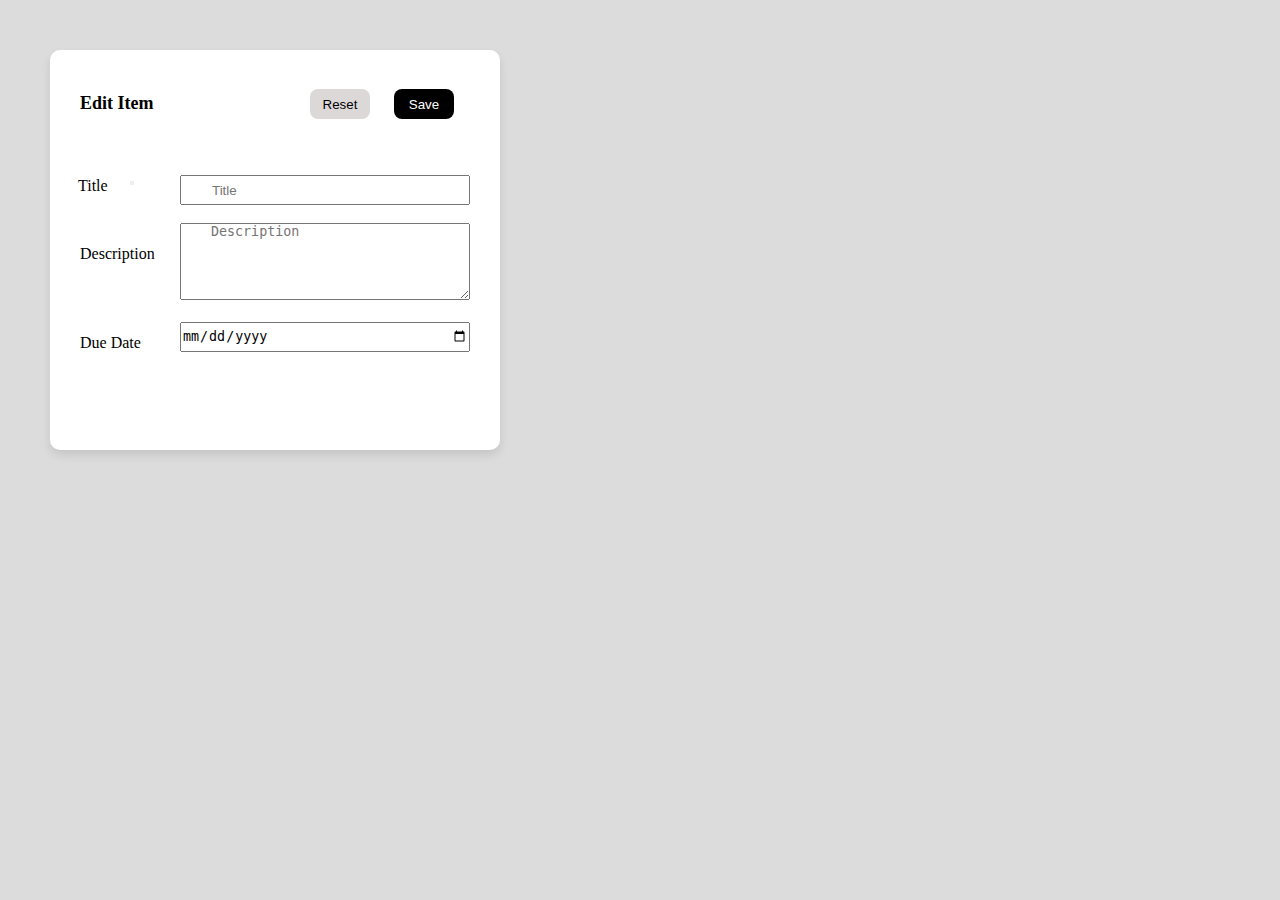
==== To-Do-List/edit.html @ 6ae37fa1 "initial commit" ====
<!DOCTYPE html>
<html lang="en">
<head>
    <meta charset="UTF-8">
    <meta name="viewport" content="width=device-width, initial-scale=1.0">
    <title>To Do List</title>
    <link rel="stylesheet" href="https://unicons.iconscout.com/release/v4.0.0/css/line.css">
    <link rel="stylesheet" href="style.css">
</head>
<body>

  <!-- <div class="app">
    <h4 class="mb-3">TODO App</h4>
  
    <div id="addNew" data-bs-toggle="modal" data-bs-target="#form">
      <span>Add New Task</span>
      <i class="fas fa-plus"></i>
    </div>
  </div> -->
  <div class="container-one" style="margin: 0 50px; align-items: center; display: flex;
  justify-content: center;">
    <div class="forms">
  <form
  class="modal fade"
  id="form"
  tabindex="-1"
  aria-labelledby="exampleModalLabel"
  aria-hidden="true"
>
  <div class="modal-dialog">
    <div class="modal-content">
      <div class="modal-header">
        <h4 class="modal-title" id="exampleModalLabel">Edit Item</h4>
        <div class="">
          <button type="button" class="btn btn-secondary" data-bs-dismiss="modal" id="cancelButton">
            Reset
          </button>
          <button type="submit" id="add" class="btn btn-primary" onclick="edit()">Save</button>
        </div>
        <button
          type="button"
          class="btn-close"
          data-bs-dismiss="modal"
          aria-label="Close"
        ></button>
      </div>
      <div class="modal-body">
        <p class="title">Title</p>
        <input type="text" class="form-control" name="" id="textInput" placeholder="Title" />
        <div id="msg"></div>
        <p class="descriptionOne">Description </p>
        <textarea
          name=""
          class="form-control"
          id="textarea"
          cols="30"
          rows="5"
          placeholder="Description"
          id="description"
        ></textarea>
        <br />
        <p class="date">Due Date</p>
        <input type="date" class="form-control" name="" id="dateInput" placeholder="" />
        <br />
      </div>
     
    </div>
  </div>
</form>
</div>
</div>

  
  <script src="script.js"></script>  
</body>
</html>
---- To-Do-List/style.css ----
*{
    margin: 0;
    padding: 0;
    box-sizing: border-box;
}

body{
    /* height: 100px;
    display: flex;
    align-items: center;
    justify-content: center; */
    background-color: gainsboro
}
.container{
    position: relative;
    top: 50px;
    max-width: 390px;
    width: 100%;
    background: white;
    border-radius: 10px;
    box-shadow: 0 5px 10px rgba(0, 0, 0, 0.1);
    overflow: hidden;
    /* margin: 0 20px; */
}

.container .forms{
    display: flex;
    align-items: center;
    height: 400px;
    width: 200%;
    transition: height 0.2s ease;
}



.input-field{
    display: flex;
    align-items: center;
    justify-content: center; 
    

    /* border-style: double;  */
     margin: 10px;
}

.non-existing-account{
    display: flex;
    align-items: center;
    justify-content: center;
}

 .existing-account{
    display: flex;
    align-items: center;
    justify-content: center;
} 

/* body {
    font-family: sans-serif;
    margin: 0 50px;
    background-color: #e5e5e5;
    overflow: hidden;
    display: flex;
    justify-content: center;
    align-items: center;
    height: 100vh;
  } */

  .login-link{
    color: black !important;
    font-weight: bold;
    text-decoration: none;
  }

  h6{
    color: black !important;
  }
  
  #registerButton{
    background-color: black;
    color: white;
    border-radius: 5px;
    width: 290px;
    height: 30px;
    position: relative;
    top: 10px;
    right: 5px;
}

i{
    position: relative;
    right: 285px;
}

input{
    width: 290px;
    height: 30px;
    
    
}
::placeholder{
    position: relative;
    left: 30px;
    
    
}

h5{
    padding-left: 180px;
    font-weight: bolder;
    margin: 0;
    position: relative;
    bottom: 50px;
    right: 30px;
}

.create{
    padding-left: 180px; 
    margin: 0;
    position: relative;
    bottom: 50px;
    right: 30px;
}

.material-symbols-outlined{
    position: relative;
    right: 285px;
}

#username{
position: relative;
left: 5px;
}

#loginButton{
    background-color: black;
    color: white;
    border-radius: 5px;
    width: 290px;
    height: 30px;
    position: relative;
    top: 10px; 
    right: 10px;
}

.signup-link{
    color: black !important;
    font-weight: bold;
    text-decoration: none;
  }

  .input-field{
    position: relative fixed;
    left: 20px;
    
  }

  #login{
    position: relative;
    left: 470px;
    font-weight: bold;
    
  } 

  #register{
    position: relative;
    right: 50px;
    font-weight: bold;
    text-decoration: none;
    
  }

 .modal-dialog{
    display: flex;
    align-items: center;
    justify-content: center;
 }

 .container-one{
    position: relative;
    top: 50px;
    max-width: 450px;
    width: 100%;
    background: white;
    border-radius: 10px;
    box-shadow: 0 5px 10px rgba(0, 0, 0, 0.1);
    overflow: hidden;
    height: 400px;
 }

 .modal-title{
    font-weight: bolder;
    position: relative;
    bottom: 25px;
    font-size: large; 
    right: 50px;
 }
 
 #cancelButton{
    position: relative;
    left: 180px;
    height: 30px;
    width: 60px;
    border-radius: 8px;
    border: 0;
    background-color: rgb(221, 216, 216);
    bottom: 50px;
 }

 #add{
    position: relative;
    left: 200px;
    height: 30px;
    width: 60px;
    border-radius: 8px;
    border: 0;
    background-color: black;
    color: white;
    bottom: 50px;
 }

 .title{
    position: relative;
    right: 52px;
    bottom: 10px;
    
 }

 
 .descriptionOne{
    position: relative;
    right: 50px;
    top: 10px;
 }

 
 .date{
    position: relative;
    right: 50px;
 } 

 #textInput{
    position: relative;
    left: 50px;
    bottom: 30px;
 }

 #dateInput{
    position: relative;
    left: 50px;
    bottom: 30px;
 }

 textarea{
    position: relative;
    left: 50px;
    /* height: 100px; */
    width: 290px;
    bottom: 30px;
 }
 
 
tr{
    
    background: white;
    height: 70px;
    width: 100px;
    
}

.pm-5{
    
    padding: 100px;
    background-color: white;
    width: 900px;
    position: relative;
    left: 600px;
    top: 50px;
    

    
}

#button{
    display: flex;
    position: relative;
    left: 600px;
    height: 40px;
    width: 100px;
    border-radius: 5px;
    border: 0;
    background-color: black;
    color: white;
    bottom: 70px;
    justify-content: center;
    align-items: center;
    font-weight: bold;
}

#view{
    position: relative;
    left: 1px;
    color: orange;
}

#edit{
    position: relative;
    left: 6px;
    color: skyblue;
}

#delete{
    position: relative;
    left: 10px;
    color: orangered;
}

#textTwo{
    left: ;
}
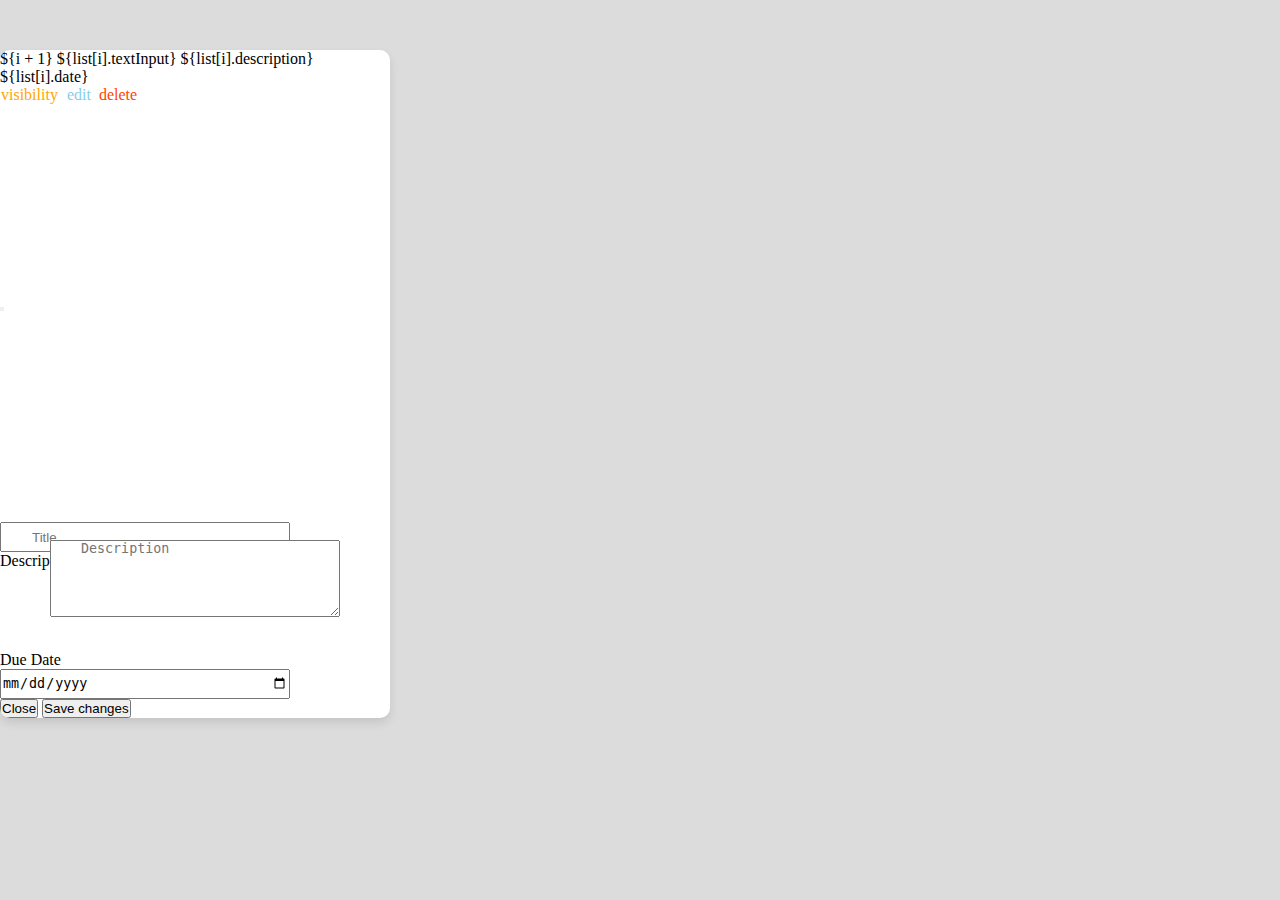
==== commit 3c3a641c: "new updates" ====
--- a/To-Do-List/edit.html
+++ b/To-Do-List/edit.html
@@ -17,60 +17,87 @@
       <i class="fas fa-plus"></i>
     </div>
   </div> -->
-  <div class="container-one" style="margin: 0 50px; align-items: center; display: flex;
-  justify-content: center;">
-    <div class="forms">
-  <form
-  class="modal fade"
-  id="form"
-  tabindex="-1"
-  aria-labelledby="exampleModalLabel"
-  aria-hidden="true"
+  <!-- <div class="container-one" style="margin: 0 50px; align-items: center; display: flex;
+  justify-content: center;"> -->
+   <div class="container">
+  <tr>
+  <td>${i + 1}</td>
+  <td>${list[i].textInput}</td>
+  <td>${list[i].description}</td>
+  <td>${list[i].date}</td>
+  <td> 
+  
+  
+<div class="modal-dialog modal-dialog-scrollable">
+  
+</div>
+  <span class="material-symbols-outlined" id="view">
+visibility
+</span>
+<span class="material-symbols-outlined" id="edit" data-bs-toggle="modal" data-bs-target="#exampleModal" onclick= "edit()">
+edit
+</span>
+<span class="material-symbols-outlined" id="delete" onclick="deleteTask()">
+  delete
+  </span>
+</td>
+  <td>
+
+  </td>
+  
+</tr>
+<div>
+<div class="modal" id="editmodal">
+<div class="modal-body" >
+
+<div class="forms">
+<form
+class="modal fade"
+id="form"
+tabindex="-1"
+aria-labelledby="exampleModalLabel"
+aria-hidden="true"
 >
-  <div class="modal-dialog">
-    <div class="modal-content">
-      <div class="modal-header">
-        <h4 class="modal-title" id="exampleModalLabel">Edit Item</h4>
-        <div class="">
-          <button type="button" class="btn btn-secondary" data-bs-dismiss="modal" id="cancelButton">
-            Reset
-          </button>
-          <button type="submit" id="add" class="btn btn-primary" onclick="edit()">Save</button>
-        </div>
-        <button
-          type="button"
-          class="btn-close"
-          data-bs-dismiss="modal"
-          aria-label="Close"
-        ></button>
-      </div>
-      <div class="modal-body">
-        <p class="title">Title</p>
-        <input type="text" class="form-control" name="" id="textInput" placeholder="Title" />
-        <div id="msg"></div>
-        <p class="descriptionOne">Description </p>
-        <textarea
-          name=""
-          class="form-control"
-          id="textarea"
-          cols="30"
-          rows="5"
-          placeholder="Description"
-          id="description"
-        ></textarea>
-        <br />
-        <p class="date">Due Date</p>
-        <input type="date" class="form-control" name="" id="dateInput" placeholder="" />
-        <br />
-      </div>
-     
-    </div>
-  </div>
+
+  <button
+    type="button"
+    class="btn-close"
+    data-bs-dismiss="modal"
+    aria-label="Close"
+  ></button>
+</div>
+
+<div class="modal-body" id="editmodal">
+
+<div class="modal-body">
+  <p class="title">Title</p>
+  <input type="text" class="form-control" id="textTwo_${i}" placeholder="Title" value=""/>
+  <div id="msg"></div>
+  <p class="descriptionTwo">Description</p>
+  <textarea
+    name=""
+    class="form-control"
+    id="textarea"
+    cols="30"
+    rows="5"
+    placeholder="Description"
+    id="descriptionTwo_${i}" value= ""
+  ></textarea>
+  <br />
+  <p class="dateTwo">Due Date</p>
+  <input type="date" class="form-control" name="" id="date" placeholder="" value=""/>
+  <br />
+  <button type="button" class="btn btn-secondary" data-bs-dismiss="modal">Close</button>
+  <button type="button" class="btn btn-primary">Save changes</button>
+</div>
+
+</div>
+</div>
 </form>
 </div>
-</div>
+   </div>
 
-  
+<script src="https://cdn.jsdelivr.net/npm/bootstrap@5.3.1/dist/js/bootstrap.bundle.min.js" integrity="sha384-HwwvtgBNo3bZJJLYd8oVXjrBZt8cqVSpeBNS5n7C8IVInixGAoxmnlMuBnhbgrkm" crossorigin="anonymous"></script>
   <script src="script.js"></script>  
 </body>
 </html>